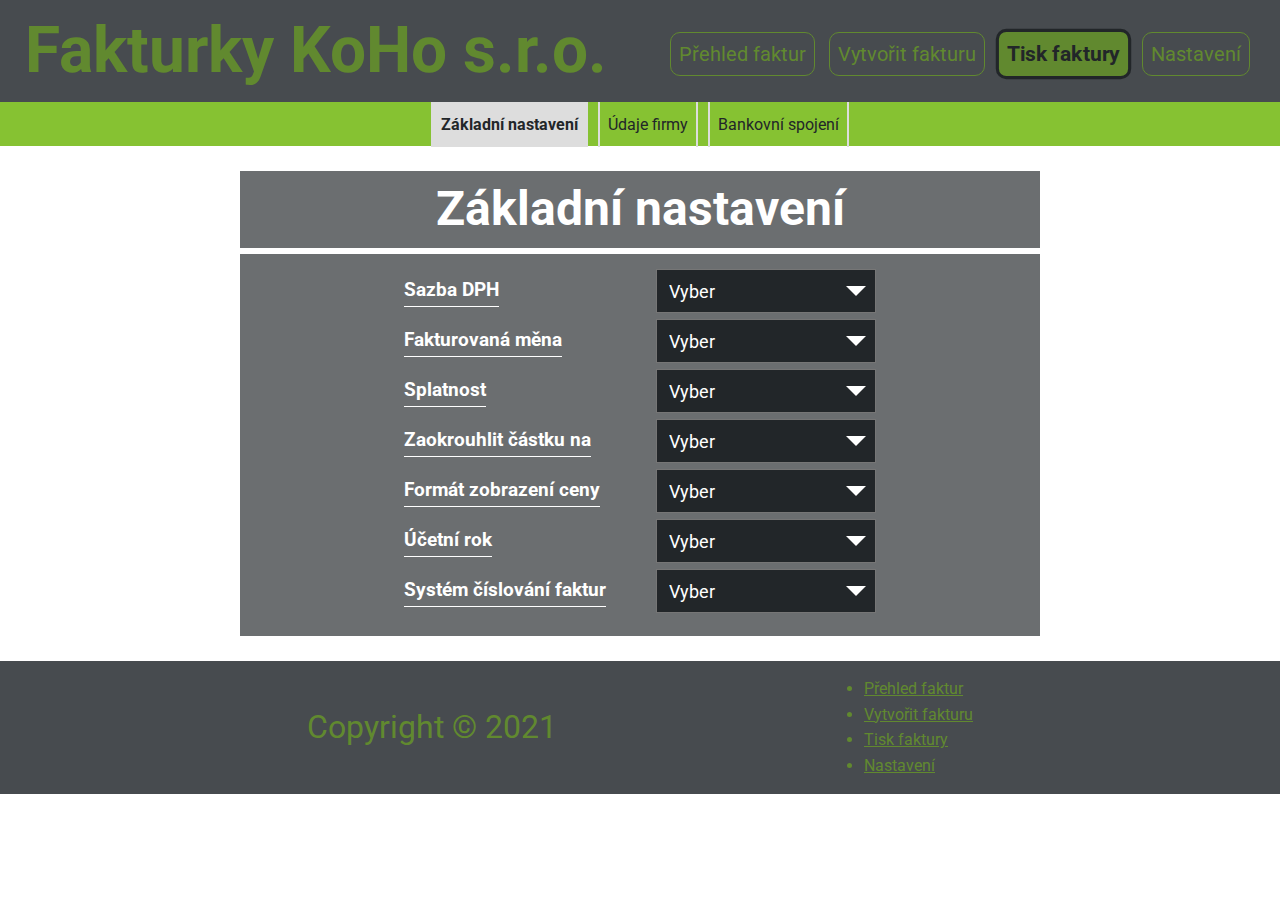
==== settings.html @ 812d368f "add settings" ====
<!DOCTYPE html>
<html lang="en">
<head>
    <meta charset="UTF-8">
    <meta name="viewport" content="width=device-width, initial-scale=1.0">
    <link rel="stylesheet" href="./styleSettings.css">
    <link rel="preconnect" href="https://fonts.gstatic.com">
    <link href="https://fonts.googleapis.com/css2?family=Roboto:wght@300&display=swap" rel="stylesheet">
    <script src="./script.js"></script>
    <title>Fakturky KoHo</title>
</head>
<body>
    <header>
        <div class="navigation flex">
            <h1 class="title xl">Fakturky KoHo s.r.o.</h1>
            <div class="navbar">
                <nav>
                    <ul>
                        <li><a href="./index.html">Přehled faktur</a></li>
                        <li><a href="./index.html">Vytvořit fakturu</a></li>
                        <li><a class="active" href="./invoiceTraining.html">Tisk faktury</a></li>
                        <li><a href="./settings.html">Nastavení</a></li>
                    </ul>
                </nav>
            </div>
        </div>
    </header>
    <section class="sub-navigation">
        <div class="subnav flex-middle">
            <nav>
                <ul class="subnav-ul">
                    <li><a id="basic-settings" onclick="addSubNavClass(this)" href="#">Základní nastavení</a></li>
                    <li><a id="company-data" onclick="addSubNavClass(this)" href="#">Údaje firmy</a></li>
                    <li><a id="bank-data" onclick="addSubNavClass(this)" href="#">Bankovní spojení</a></li>
                </ul>
            </nav>
        </div>
    </section>
    <section class="settings hidden basic-settings">
        <h3 class="l text-center">Základní nastavení</h3>
        <div class="bottom-line"></div>
        <div class="container grid">
            <div class="basic-settings-cb flex">
                <label for="vat-rate">Sazba DPH</label>
                <select name="vat-rate" id="vat-rate">
                    <option value="choose">Vyber</option>
                </select>
            </div>
            <div class="basic-settings-cb flex">
                <label for="invoice-currency">Fakturovaná měna</label>
                <select name="invoice-currency" id="invoice-currency">
                    <option value="choose">Vyber</option>
                </select>
            </div>
            <div class="basic-settings-cb flex">
                <label for="invoice-due-date">Splatnost</label>
                <select name="invoice-due-date" id="invoice-due-date">
                    <option value="choose">Vyber</option>
                </select>
            </div>
            <div class="basic-settings-cb flex">
                <label for="round-final-amount-to">Zaokrouhlit částku na</label>
                <select name="round-final-amount-to" id="round-final-amount-to">
                    <option value="choose">Vyber</option>
                </select>
            </div>
            <div class="basic-settings-cb flex">
                <label for="price-display-format">Formát zobrazení ceny</label>
                <select name="price-display-format" id="price-display-format">
                    <option value="choose">Vyber</option>
                </select>
            </div>
            <div class="basic-settings-cb flex">
                <label for="accounting-year">Účetní rok</label>
                <select name="accounting-year" id="accounting-year">
                    <option value="choose">Vyber</option>
                </select>
            </div>
            <div class="basic-settings-cb flex">
                <label for="invoice-numbering">Systém číslování faktur</label>
                <select name="invoice-numbering" id="invoice-numbering">
                    <option value="choose">Vyber</option>
                </select>
            </div>
        </div>
    </section>

    <section class="settings hidden company-data">
        <h3 class="l text-center">Firemní údaje</h3>
        <div class="bottom-line"></div>
        <div class="container grid grid-2-3">
            <div class="basic-company-data">
                <div class="company-data-values flex">
                    <label for="company-name">Název společnosti</label>
                    <input type="text" class="input-text" required name="company-name" id="company-name">
                </div>
                <div class="company-data-values flex">
                    <label for="company-street-registration-number">Ulice a číslo popisné</label>
                    <input type="text" class="input-text" required name="company-street-registration-number" id="company-street-registration-number">
                </div>
                <div class="company-data-values flex">
                    <label for="company-city">Město</label>
                    <input type="text" class="input-text" required name="company-city" id="company-city">
                </div>
                <div class="company-data-values flex">
                    <label for="company-psc">PSČ</label>
                    <input type="text" class="input-text" required name="company-psc" id="company-psc">
                </div>
                <div class="company-data-values flex">
                    <label for="company-country">Stát</label>
                    <input type="text" class="input-text" required name="company-country" id="company-country">
                </div>
                <div class="company-data-values flex">
                    <label for="company-ico">IČO</label>
                    <input type="text" class="input-text" required name="company-ico" id="company-ico">
                </div>
                <div class="company-data-values flex">
                    <label for="company-dic">DIČ</label>
                    <input type="text" class="input-text" required name="company-dic" id="company-dic">
                </div>
                <div class="company-data-values flex">
                    <label for="company-currency">Účetní měna</label>
                    <input type="text" class="input-text" required name="company-currency" id="company-currency">
                </div>
            </div>
            <div class="personal-company-data">
                <div class="company-data-values flex">
                    <label for="cell-phone-number-1">Telefon 1</label>
                    <input type="text" class="input-text" required name="cell-phone-number-1" id="cell-phone-number-1">
                </div>
                <div class="company-data-values flex">
                    <label for="cell-phone-number-2">Telefon 2</label>
                    <input type="text" class="input-text" required name="cell-phone-number-2" id="cell-phone-number-2">
                </div>
                <div class="company-data-values flex">
                    <label for="cell-phone-number-3">Telefon 3</label>
                    <input type="text" class="input-text" required name="cell-phone-number-3" id="cell-phone-number-3">
                </div>
                <div class="company-data-values flex">
                    <label for="company-fax">Fax</label>
                    <input type="text" class="input-text" required name="company-fax" id="company-fax">
                </div>
                <div class="company-data-values flex">
                    <label for="company-email">E-mail</label>
                    <input type="text" class="input-text" required name="company-email" id="company-email">
                </div>
            </div>
            <div class="company-data-logo">
                <div class="company-data-values flex">
                    <label for="company-logo">Firemní logo</label>
                    <input type="file" name="" id="company-logo">
                </div>
            </div>
            <div class="company-data-stamp">
                <div class="company-data-values flex">
                    <label for="company-stamp">Firemní razítko</label>
                    <input type="file" name="" id="company-stamp">
                </div>
            </div>
        </div>
    </section>

    <section class="settings hidden bank-data">
        <h3 class="l text-center">Bankovní spojení</h3>
        <div class="bottom-line"></div>
        <div class="container grid">
            <div class="company-bank-data flex">
                <label for="bank-account-number">Číslo bankovního účtu</label>
                <input type="text" class="input-text" required name="bank-account-number" id="bank-account-number">
            </div>
            <div class="company-bank-data company-bank-data-cb flex">
                <label for="bank-account-code">Číslo banky</label>
                <select type="text" name="bank-account-code" id="bank-account-code">
                    <option value="choose">Vyber</option>
                </select>
            </div>
            <div class="company-bank-data company-bank-data-cb flex">
                <label for="account-currency">Měna účtu</label>
                <select name="account-currency" id="account-currency">
                    <option value="choose">Vyber</option>
                </select>
            </div>
            <div class="company-bank-data flex">
                <label for="iban">IBAN</label>
                <input type="text" class="input-text" required name="iban" id="iban">
            </div>
            <div class="company-bank-data flex">
                <label for="swift">SWIFT</label>
                <input type="text" class="input-text" required name="swift" id="swift">
            </div>
        </div>
    </section>

    <footer>
        <div class="footer flex">
            <p class="m">Copyright &copy; 2021</p>
            <div class="footer-bar">
                <nav>
                    <ul>
                        <li><a href="./index.html">Přehled faktur</a></li>
                        <li><a href="./index.html">Vytvořit fakturu</a></li>
                        <li><a href="./invoiceTraining.html">Tisk faktury</a></li>
                        <li><a href="./settings.html">Nastavení</a></li>
                    </ul>
                </nav>
            </div>
        </div>
    </footer>
</body>
</html>
---- styleSettings.css ----
/* Utilities */
:root{
    --primary-bg-color:#474b4f;
    --primary-color:#61892f;
    --light-color:#86c232;
    --dark-color:#222629;
    --neutral-color:#6b6e70;
}
*,
*::before,
*::after{
    box-sizing: border-box;
    font-family: 'Roboto', sans-serif;
    line-height: 1.6;
    margin: 0;
    padding: 0;
}
h2{
    color: var(--primary-color);
}
.sm{
    font-size: 12px;
}
.m{
    font-size: 2em;
}
.l{
    font-size: 3em;
}
.xl{
    font-size: 4em;
}
.text-center{
    text-align: center;
}
.navbar ul li .active{
    background-color: var(--primary-color);
    color: var(--dark-color);
    font-weight: bold;
    transform: scale(1.05);
    border: 3px solid var(--dark-color);
}

.flex{
    display: flex;
    justify-content: space-between;
    align-items: center;
}
.navigation{
    padding: 0 25px;
    background-color: var(--primary-bg-color);
    color: var(--primary-color);
}
.navbar ul li{
    display: inline;
    padding: 8px 5px;
}
.navbar ul li a{
    display: inline-block;
    text-decoration: none;
    color: var(--primary-color);
    font-size: 1.25em;
    border: 1px solid var(--primary-color);
    padding: 5px 8px;
    border-radius: 10px;
    margin-top: 5px;
}
.navbar ul li a:hover{
    transform: scale(0.96);
}
.grid{
    display: grid;
    justify-content: center;
    align-items: center;
}
/* Utilities */
/* animation and form */

label{
    font-size: 1.20em;
    font-weight: bold;
}
.title{
    font-weight: bolder;
    animation: slideInLeft ease-out 750ms;
}
.navbar{
    animation: slideInRight ease-out 750ms;
}
@keyframes slideInLeft{
    0%{transform: translateX(-100%);}
    100%{transform: translateX(0%);}
}
@keyframes slideInRight{
    0%{transform: translateX(100%);}
    100%{transform: translateX(0%);}
}
/* animation and form */
/* settings */
.flex-middle{
    display:flex;
    justify-content: center;
    align-items: center;
    height: 44px;
    background-color: var(--light-color);
}
.subnav nav ul li{
    display: inline;
}
.subnav nav ul li a{
    display: inline-block;
    padding: 10px 8px;
    margin: 0 3px;
    text-decoration: none;
    border-right: 2px solid #ddd;
    border-left: 2px solid #ddd;
    color: var(--dark-color);
}
.subnav nav ul li a:hover{
    transform: scale(0.97);
    font-weight: bold;
}
.active-subnav{
    color: red;
    background-color: #ddd;
    font-weight: bolder;
}
.bottom-line{
    border: 3px solid #fff;
    margin-bottom: 12px;
}
/*.company-data,*/ .basic-settings, .bank-data{
    max-width: 800px;
    margin: auto;
    background-color: var(--neutral-color);
    color: #fff;
}
.settings{
    margin-bottom: 25px;
    margin-top: 25px;
    padding-bottom: 20px;
    /* transition: opacity 3s ease-out; */
    animation: slideIn 1.5s ease-out;
    z-index: 100;
}
@keyframes slideIn{
    0%{
        transform: translateY(130%);
    }
    100%{
        transform: translateY(0);
    }
}
.container select{
    width:220px;
    padding: 8px 12px;
    appearance: none;
    background-color: var(--dark-color);
    color: #fff;
    outline: none;
    font-size: 18px;
    cursor: pointer;
    max-height: 44px;
}
.basic-settings-cb, .company-data-values,.company-bank-data{
    position: relative;
}
.basic-settings-cb::before,/*.company-data-values::before,*/ .company-bank-data-cb::before{
    position: absolute;
    top: 60%;
    right: 0;
    transform: translate(-50%, -50%);
    content: '';
    width: 20px;
    height: 20px;
    border-width: 10px;
    border-style: solid;
    pointer-events: none;
    border-color: #fff transparent transparent transparent;
    cursor: pointer;

    z-index: 100;
}
.container > div,
.container > div > div{
    margin: 3px;
}
.container > div > label,
.container > div > div > label{
    margin-right:50px;
    border-bottom: 1px solid #fff;
}
.company-data{
    max-width: 1000px;
    margin: auto;
    background-color: var(--neutral-color);
    color: #fff;
    margin-bottom: 25px;
    margin-top: 25px;
    padding-bottom: 20px;
}
.grid-2-3{
    grid-template-columns: repeat(2, 1fr);
    grid-template-rows: 1fr 80px 80px;
    justify-content: flex-start;
    align-items: flex-start;
    gap: 20px;
    margin: 0 25px;
}
.company-data .container .company-data-logo{
    grid-column: 1 / span 2;
    justify-self: center;
    justify-content: flex-start;
}
.company-data .container .company-data-stamp{
    grid-column: 1 / span 2;
    justify-self: center;
}
.wtf{
    grid-column: 1 /  3;
}
.input-text{
    padding: 8px 12px;
    font-size: 18px;
    width: 220px;
    max-height: 44px;
    border: none;
    outline: none;
    background-color: var(--dark-color);
    transition: backgroud-color 3s ease;
}
.input-text:active,
.input-text:valid,
.input-text:focus{
    background-color: #fff;
}
.hidden{
    display: none;
}
/* settings */







/* Footer */
.footer{
    background-color: var(--primary-bg-color);
    color: var(--primary-color);
    justify-content: space-evenly;
    padding: 15px 0;
    animation: slideIn 1.7s ease-out;
}
.footer-bar ul li a{
    color: var(--primary-color);
}
/* Footer */
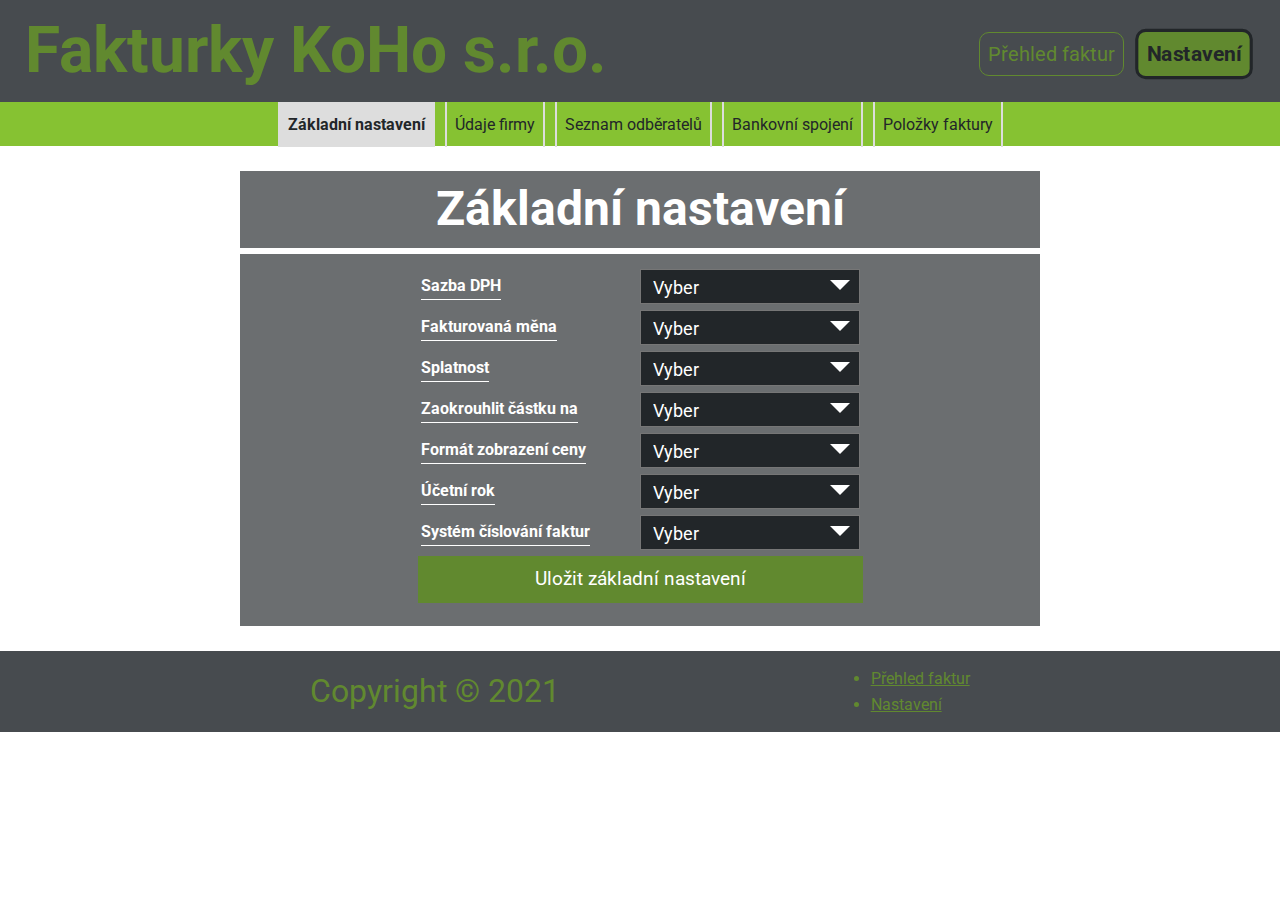
==== commit f96c7db2: "Update settings" ====
--- a/settings.html
+++ b/settings.html
@@ -7,6 +7,7 @@
     <link rel="preconnect" href="https://fonts.gstatic.com">
     <link href="https://fonts.googleapis.com/css2?family=Roboto:wght@300&display=swap" rel="stylesheet">
     <script src="./script.js"></script>
+    <link rel="stylesheet" href="https://cdnjs.cloudflare.com/ajax/libs/font-awesome/5.15.2/css/all.min.css" />
     <title>Fakturky KoHo</title>
 </head>
 <body>
@@ -17,9 +18,8 @@
                 <nav>
                     <ul>
                         <li><a href="./index.html">Přehled faktur</a></li>
-                        <li><a href="./index.html">Vytvořit fakturu</a></li>
-                        <li><a class="active" href="./invoiceTraining.html">Tisk faktury</a></li>
-                        <li><a href="./settings.html">Nastavení</a></li>
+                        <!-- <li><a href="./index.html">Vytvořit fakturu</a></li> -->
+                        <li><a class="active" href="./settings.html">Nastavení</a></li>
                     </ul>
                 </nav>
             </div>
@@ -31,7 +31,9 @@
                 <ul class="subnav-ul">
                     <li><a id="basic-settings" onclick="addSubNavClass(this)" href="#">Základní nastavení</a></li>
                     <li><a id="company-data" onclick="addSubNavClass(this)" href="#">Údaje firmy</a></li>
+                    <li><a id="subscribers" onclick="addSubNavClass(this)" href="#">Seznam odběratelů</a></li>
                     <li><a id="bank-data" onclick="addSubNavClass(this)" href="#">Bankovní spojení</a></li>
+                    <li><a id="invoice-items" onclick="addSubNavClass(this)" href="#">Položky faktury</a></li>
                 </ul>
             </nav>
         </div>
@@ -81,6 +83,9 @@
                 <select name="invoice-numbering" id="invoice-numbering">
                     <option value="choose">Vyber</option>
                 </select>
+            </div>
+            <div class="btns">
+                <input class="btn" type="button" value="Uložit základní nastavení">
             </div>
         </div>
     </section>
@@ -92,70 +97,73 @@
             <div class="basic-company-data">
                 <div class="company-data-values flex">
                     <label for="company-name">Název společnosti</label>
-                    <input type="text" class="input-text" required name="company-name" id="company-name">
+                    <input type="text" class="input-text" required name="company-name" placeholder="Název společnosti" id="company-name">
                 </div>
                 <div class="company-data-values flex">
                     <label for="company-street-registration-number">Ulice a číslo popisné</label>
-                    <input type="text" class="input-text" required name="company-street-registration-number" id="company-street-registration-number">
+                    <input type="text" class="input-text" required name="company-street-registration-number" placeholder="Ulice a číslo popisné" id="company-street-registration-number">
                 </div>
                 <div class="company-data-values flex">
                     <label for="company-city">Město</label>
-                    <input type="text" class="input-text" required name="company-city" id="company-city">
+                    <input type="text" class="input-text" required name="company-city" placeholder="Město" id="company-city">
                 </div>
                 <div class="company-data-values flex">
                     <label for="company-psc">PSČ</label>
-                    <input type="text" class="input-text" required name="company-psc" id="company-psc">
+                    <input type="text" class="input-text" required name="company-psc" placeholder="PSČ" id="company-psc">
                 </div>
                 <div class="company-data-values flex">
                     <label for="company-country">Stát</label>
-                    <input type="text" class="input-text" required name="company-country" id="company-country">
+                    <input type="text" class="input-text" required name="company-country" placeholder="Stát" id="company-country">
                 </div>
                 <div class="company-data-values flex">
                     <label for="company-ico">IČO</label>
-                    <input type="text" class="input-text" required name="company-ico" id="company-ico">
+                    <input type="text" class="input-text" required name="company-ico" placeholder="IČO" id="company-ico">
                 </div>
                 <div class="company-data-values flex">
                     <label for="company-dic">DIČ</label>
-                    <input type="text" class="input-text" required name="company-dic" id="company-dic">
+                    <input type="text" class="input-text" required name="company-dic" placeholder="DIČ" id="company-dic">
                 </div>
                 <div class="company-data-values flex">
                     <label for="company-currency">Účetní měna</label>
-                    <input type="text" class="input-text" required name="company-currency" id="company-currency">
+                    <input type="text" class="input-text" required name="company-currency" placeholder="Účetní měna" id="company-currency">
                 </div>
             </div>
             <div class="personal-company-data">
                 <div class="company-data-values flex">
                     <label for="cell-phone-number-1">Telefon 1</label>
-                    <input type="text" class="input-text" required name="cell-phone-number-1" id="cell-phone-number-1">
+                    <input type="text" class="input-text" required name="cell-phone-number-1" placeholder="Telefon 1" id="cell-phone-number-1">
                 </div>
                 <div class="company-data-values flex">
                     <label for="cell-phone-number-2">Telefon 2</label>
-                    <input type="text" class="input-text" required name="cell-phone-number-2" id="cell-phone-number-2">
+                    <input type="text" class="input-text" required name="cell-phone-number-2" placeholder="Telefon 2" id="cell-phone-number-2">
                 </div>
                 <div class="company-data-values flex">
                     <label for="cell-phone-number-3">Telefon 3</label>
-                    <input type="text" class="input-text" required name="cell-phone-number-3" id="cell-phone-number-3">
+                    <input type="text" class="input-text" required name="cell-phone-number-3" placeholder="Telefon 3" id="cell-phone-number-3">
                 </div>
                 <div class="company-data-values flex">
                     <label for="company-fax">Fax</label>
-                    <input type="text" class="input-text" required name="company-fax" id="company-fax">
+                    <input type="text" class="input-text" required name="company-fax" placeholder="Fax" id="company-fax">
                 </div>
                 <div class="company-data-values flex">
                     <label for="company-email">E-mail</label>
-                    <input type="text" class="input-text" required name="company-email" id="company-email">
+                    <input type="text" class="input-text" required name="company-email" placeholder="E-mail" id="company-email">
                 </div>
             </div>
             <div class="company-data-logo">
                 <div class="company-data-values flex">
                     <label for="company-logo">Firemní logo</label>
-                    <input type="file" name="" id="company-logo">
+                    <input type="file" class="input-file" name="company-logo" id="company-logo">
                 </div>
             </div>
             <div class="company-data-stamp">
                 <div class="company-data-values flex">
                     <label for="company-stamp">Firemní razítko</label>
-                    <input type="file" name="" id="company-stamp">
-                </div>
+                    <input type="file" class="input-file" name="company-stamp" id="company-stamp">
+                </div>
+            </div>
+            <div class="btns">
+                <input class="btn" type="button" value="Uložit firemní údaje">
             </div>
         </div>
     </section>
@@ -166,7 +174,7 @@
         <div class="container grid">
             <div class="company-bank-data flex">
                 <label for="bank-account-number">Číslo bankovního účtu</label>
-                <input type="text" class="input-text" required name="bank-account-number" id="bank-account-number">
+                <input type="text" class="input-text" required name="bank-account-number" id="bank-account-number" placeholder="Číslo bankovního účtu">
             </div>
             <div class="company-bank-data company-bank-data-cb flex">
                 <label for="bank-account-code">Číslo banky</label>
@@ -182,15 +190,229 @@
             </div>
             <div class="company-bank-data flex">
                 <label for="iban">IBAN</label>
-                <input type="text" class="input-text" required name="iban" id="iban">
+                <input type="text" class="input-text" required name="iban" id="iban" placeholder="IBAN">
             </div>
             <div class="company-bank-data flex">
                 <label for="swift">SWIFT</label>
-                <input type="text" class="input-text" required name="swift" id="swift">
+                <input type="text" class="input-text" required name="swift" id="swift" placeholder="SWIFT">
+            </div>
+            <div class="btns">
+                <input class="btn" type="button" value="Uložit bankovní spojení">
             </div>
         </div>
     </section>
 
+    <section class="settings hidden subscribers">
+        <h3 class="l text-center">Seznam odběratelů</h3>
+        <div class="bottom-line"></div>
+        <div class="container grid">
+            <div class="subscriber-data flex">
+                <label for="subscriber-name">Jméno odběratele</label>
+                <input type="text" class="input-text" required name="subscriber-name" id="subscriber-name" placeholder="Jméno odběratele">
+            </div>
+            <div class="subscriber-data flex">
+                <label for="subscriber-street">Ulice a číslo popisné</label>
+                <input type="text" class="input-text" required name="subscriber-street" id="subscriber-street" placeholder="Ulice a číslo popisné">
+            </div>
+            <div class="subscriber-data flex">
+                <label for="subscriber-psc">PSČ</label>
+                <input type="text" class="input-text" required name="subscriber-psc" id="subscriber-psc" placeholder="PSČ">
+            </div>
+            <div class="subscriber-data flex">
+                <label for="subsriber-district">Obec</label>
+                <input type="text" class="input-text" required name="subsriber-district" id="subsriber-district" placeholder="Ulice a číslo popisné">
+            </div>
+            <div class="subscriber-data flex">
+                <label for="subscriber-country">Země</label>
+                <input type="text" class="input-text" required name="subscriber-country" id="subscriber-country" placeholder="Země">
+            </div>
+            <div class="subscriber-data flex">
+                <label for="subsriber-ico">IČO</label>
+                <input type="text" class="input-text" required name="subsriber-ico" id="subsriber-ico" placeholder="IČO">
+            </div>
+            <div class="subscriber-data flex">
+                <label for="subscriber-dic">DIČ</label>
+                <input type="text" class="input-text" required name="subscriber-dic" id="subscriber-dic" placeholder="DIČ">
+            </div>
+            <div class="btns">
+                <input class="btn" type="button" value="Uložit odběratele">
+            </div>
+        </div>
+        <div class="subscribers-dropdown">
+            <input type="button" onclick="dropdownHideOrShowSection(this, 'i-arrow-down-left-subscribers', 'i-arrow-down-right-subscribers')" value="Zobrazit seznam odběratelů" class="subscribers-dropbtn" id="subscribers-dropbtn">
+            <div id="subscribers-dropdown-content">
+                <div class="input-container">
+                    <input type="text" name="filter-dropdown" id="subscribers-filter-dropdown" onkeyup="filterDropDown()" placeholder="Hledej...">
+                <i class="icon" id="i-search"></i>
+                </div>
+                <div class="table-container">
+                    <a href="#">ahojky</a>
+                    <a href="#">ahojky</a>
+                    <a href="#">ahojky</a>
+                    <a href="#">ahojky</a>
+                    <a href="#">ahojky</a>
+                </div>
+            </div>
+            <i class="icon" id="i-arrow-down-left-subscribers"></i>
+            <i class="icon" id="i-arrow-down-right-subscribers"></i>
+        </div>
+    </section>
+
+    <section class="settings hidden invoice-items">
+        <h3 class="l text-center">Položky faktury</h3>
+        <div class="bottom-line"></div>
+        <div class="container">
+            <div class="grid">
+                <div class="company-items flex">
+                    <label for="invoice-item">Položka faktury</label>
+                    <input type="text" class="input-text" required name="invoice-item" id="invoice-item" placeholder="Položka faktury">
+                </div>
+                <div class="company-items flex">
+                    <label for="item-price">Cena položky s DPH</label>
+                    <input type="text" class="input-text" required name="item-price" id="item-price" placeholder="Cena položky s DPH">
+                </div>
+                <div class="company-items flex">
+                    <label for="item-vat">Sazba DPH</label>
+                    <input type="text" class="input-text" required name="item-vat" id="item-vat" placeholder="Sazba DPH">
+                </div>
+                <div class="btns">
+                    <input class="btn" type="button" value="Vytvořit položku">
+                </div>
+            </div>
+            <div class="dropdown">
+                <input type="button" onclick="dropdownHideOrShowSection(this, 'i-arrow-down-left', 'i-arrow-down-right')" value="Položky faktury" class="dropbtn" id="dropbtn">
+                <div id="dropdown-content">
+                    <div class="input-container">
+                        <input type="text" name="filter-dropdown" id="filter-dropdown" onkeyup="filterDropDown()" placeholder="Hledej...">
+                    <i class="icon" id="i-search"></i>
+                    </div>
+                    <div class="table-container">
+                        <table class="table-items">
+                            <tr>
+                                <th>Id</th>
+                                <th>Položka faktury</th>
+                                <th>Cena položky s DPH</th>
+                                <th>Sazba DPH</th>
+                            </tr>
+                            <tr>
+                                <td>5</td>
+                                <td><a href="#" onclick="modalContent('my-modal')">První item</a>
+                                    <td>558</td>
+                                <td>10</td>
+                            </tr>
+                            <tr>
+                                <td>5</td>
+                                <td><a href="#" onclick="modalContent('my-modal')">Druhej item</a>
+                                    <td>558</td>
+                                <td>10</td>
+                            </tr>
+                            <tr>
+                                <td>5</td>
+                                <td><a href="#" onclick="modalContent('my-modal')">Třetí item</a>
+                                    <td>558</td>
+                                <td>10</td>
+                            </tr>
+                            <tr>
+                                <td>5</td>
+                                <td><a href="#" onclick="modalContent('my-modal')">Třetí item</a>
+                                    <td>558</td>
+                                <td>10</td>
+                            </tr>
+                            <tr>
+                                <td>5</td>
+                                <td><a href="#" onclick="modalContent('my-modal')">Třetí item</a>
+                                    <td>558</td>
+                                <td>10</td>
+                            </tr>
+                            <tr>
+                                <td>5</td>
+                                <td><a href="#" onclick="modalContent('my-modal')">Třetí item</a>
+                                    <td>558</td>
+                                <td>10</td>
+                            </tr>
+                            <tr>
+                                <td>5</td>
+                                <td><a href="#" onclick="modalContent('my-modal')">Čtvrtej item</a>
+                                    <td>558</td>
+                                <td>10</td>
+                            </tr>
+                            <tr>
+                                <td>5</td>
+                                <td><a href="#" onclick="modalContent('my-modal')">Čtvrtej item</a>
+                                    <td>558</td>
+                                <td>10</td>
+                            </tr>
+                            <tr>
+                                <td>5</td>
+                                <td><a href="#" onclick="modalContent('my-modal')">Čtvrtej item</a>
+                                    <td>558</td>
+                                <td>10</td>
+                            </tr>
+                            <tr>
+                                <td>5</td>
+                                <td><a href="#" onclick="modalContent('my-modal')">Čtvrtej item</a>
+                                    <td>558</td>
+                                <td>10</td>
+                            </tr>
+                            <tr>
+                                <td>5</td>
+                                <td><a href="#" onclick="modalContent('my-modal')">Pátej item</a>
+                                    <td>558</td>
+                                <td>10</td>
+                            </tr>
+                            <tr>
+                                <td>5</td>
+                                <td><a href="#" onclick="modalContent('my-modal')">Pátej item</a>
+                                    <td>558</td>
+                                <td>10</td>
+                            </tr>
+                            <tr>
+                                <td>5</td>
+                                <td><a href="#" onclick="modalContent('my-modal')">Pátej item</a>
+                                    <td>558</td>
+                                <td>10</td>
+                            </tr>
+                            <tr>
+                                <td>5</td>
+                                <td><a href="#" onclick="modalContent('my-modal')">Pátej item</a>
+                                    <td>558</td>
+                                <td>10</td>
+                            </tr>
+                        </table>
+                    </div>
+                </div>
+                <i class="icon" id="i-arrow-down-left"></i>
+                <i class="icon" id="i-arrow-down-right"></i>
+            </div>
+        </div>
+    </section>
+    <section class="modal">
+        <div id="my-modal">
+            <div class="modal-content container">
+                <h3 class="text-center border-bot">Upravit položku faktury</h3>
+                <div class="company-items flex">
+                    <label for="edit-invoice-item-id">Id Položky</label>
+                    <input type="text" class="input-text" required name="edit-invoice-item-id" id="edit-invoice-item-id" disabled value="5" style="background-color: #fff;">
+                </div>
+                <div class="company-items flex">
+                    <label for="edit-invoice-item">Položka faktury</label>
+                    <input type="text" class="input-text" required name="edit-invoice-item" id="edit-invoice-item" placeholder="Položka faktury">
+                </div>
+                <div class="company-items flex">
+                    <label for="edit-item-price">Cena položky s DPH</label>
+                    <input type="text" class="input-text" required name="edit-item-price" id="edit-item-price" placeholder="Cena položky s DPH">
+                </div>
+                <div class="company-items flex">
+                    <label for="edit-item-vat">Sazba DPH</label>
+                    <input type="text" class="input-text" required name="edit-item-vat" id="edit-item-vat" placeholder="Sazba DPH">
+                </div>
+                <div class="btns">
+                    <input class="btn" type="button" value="Upravit položku">
+                </div>
+            </div>
+            <span onclick="closeModal(this)" class="close">&times;</span>
+        </div>
+    </section>
     <footer>
         <div class="footer flex">
             <p class="m">Copyright &copy; 2021</p>
@@ -198,8 +420,6 @@
                 <nav>
                     <ul>
                         <li><a href="./index.html">Přehled faktur</a></li>
-                        <li><a href="./index.html">Vytvořit fakturu</a></li>
-                        <li><a href="./invoiceTraining.html">Tisk faktury</a></li>
                         <li><a href="./settings.html">Nastavení</a></li>
                     </ul>
                 </nav>
--- a/styleSettings.css
+++ b/styleSettings.css
@@ -29,6 +29,10 @@
 }
 .xl{
     font-size: 4em;
+}
+.border-bot{
+    border-bottom: 1px solid #fff;
+    margin-bottom: 10px;
 }
 .text-center{
     text-align: center;
@@ -77,7 +81,7 @@
 /* animation and form */
 
 label{
-    font-size: 1.20em;
+    font-size: 1em;
     font-weight: bold;
 }
 .title{
@@ -129,7 +133,7 @@
     border: 3px solid #fff;
     margin-bottom: 12px;
 }
-/*.company-data,*/ .basic-settings, .bank-data{
+/*.company-data,*/ .basic-settings, .bank-data, .invoice-items, .subscribers{
     max-width: 800px;
     margin: auto;
     background-color: var(--neutral-color);
@@ -140,27 +144,29 @@
     margin-top: 25px;
     padding-bottom: 20px;
     /* transition: opacity 3s ease-out; */
-    animation: slideIn 1.5s ease-out;
+    animation: scaleIn 0.7s ease-out;
     z-index: 100;
 }
-@keyframes slideIn{
+@keyframes scaleIn{
     0%{
-        transform: translateY(130%);
+        transform: scale(0);
+        /* transform: translateY(130%); */
     }
     100%{
-        transform: translateY(0);
+        transform: scale(1);
+        /* transform: translateY(0); */
     }
 }
 .container select{
     width:220px;
-    padding: 8px 12px;
+    padding: 4px 12px;
     appearance: none;
     background-color: var(--dark-color);
     color: #fff;
     outline: none;
     font-size: 18px;
     cursor: pointer;
-    max-height: 44px;
+    max-height: 35px;
 }
 .basic-settings-cb, .company-data-values,.company-bank-data{
     position: relative;
@@ -215,15 +221,23 @@
 .company-data .container .company-data-stamp{
     grid-column: 1 / span 2;
     justify-self: center;
-}
-.wtf{
-    grid-column: 1 /  3;
+}.company-data .container .btns{
+    grid-column: 1 / span 2;
+}
+.company-data .input-file::-webkit-file-upload-button{
+    background-color: var(--primary-color);
+    width: 100%;
+    cursor: pointer;
+    padding: 8px 5px;
+    box-shadow: 10px 10px 10px 5px rgba(0,0,0,0.62);
+    /* border: none;
+    outline: none; */
 }
 .input-text{
-    padding: 8px 12px;
+    padding: 4px 12px;
     font-size: 18px;
     width: 220px;
-    max-height: 44px;
+    max-height: 35px;
     border: none;
     outline: none;
     background-color: var(--dark-color);
@@ -237,13 +251,254 @@
 .hidden{
     display: none;
 }
+/* btns */
+.container .btns{
+    width: 100%;
+    margin-left: 0;
+    margin-right: 10;
+}
+.container .btn{
+    width: 100%;
+    font-size: 1.20em;
+    color: #fff;
+    background-color: var(--primary-color);
+    outline: none;
+    border: none;
+    padding: 8px;
+}
+.container .btn:hover{
+    transform: scale(0.98);
+    background-color: #74a737;
+}
 /* settings */
-
-
-
-
-
-
+/* scrollbar */
+::-webkit-scrollbar{
+    width: 20px;
+    background-color: rgba(0,0,0,0.7);
+    background-color: rgba(0,0,0,0.75);
+}
+::-webkit-scrollbar-track{
+    border-radius: 10px;
+    box-shadow: inset 0 0 10px grey;
+}
+::-webkit-scrollbar-thumb{
+    border-radius: 10px;
+    background: var(--primary-color);
+}
+::-webkit-scrollbar-button{
+    display: none;
+}
+/* scrollbar */
+::-webkit-input-placeholder{
+    color: white;
+}
+/* dropdown */
+.icon::before {
+    display: inline-block;
+    font-style: normal;
+    font-variant: normal;
+    text-rendering: auto;
+    cursor: pointer;
+    text-align: right;
+}
+#i-search::before {
+    font-family: "Font Awesome 5 Free"; 
+    font-weight: 900;
+    color: var(--neutral-color); 
+    content: "\f002";
+    position: absolute;
+    top: 50%;
+    transform: translateY(-50%);
+    left: 12px;
+    font-size: 1.2em;
+  }
+#i-arrow-down-left::before, #i-arrow-down-left-subscribers::before{
+    font-family: "Font Awesome 5 Free"; 
+    font-weight: 900;
+    color: #fff; 
+    content: "\f063";
+    position: absolute;
+    top: 10px;
+    /* transform: translateY(-50%); */
+    left: 12px;
+    font-size: 1.2em;
+    pointer-events: none;
+    /* transform: rotateX(180deg); */
+    /* animation: rotateLeftToUp 2s ease infinite; */
+}
+.rotate-left-top::before{
+    content: '';
+    animation: rotateLeftToUp 1s ease forwards;
+}
+@keyframes rotateLeftToUp{
+    0%{
+        transform: rotate(0deg);
+    }
+    100%{
+        transform: rotate(180deg);
+    }
+}
+#i-arrow-down-right::before, #i-arrow-down-right-subscribers::before{
+    font-family: "Font Awesome 5 Free"; 
+    font-weight: 900;
+    color: #fff; 
+    content: "\f063";
+    position: absolute;
+    top: 10px;
+    right: 12px;
+    /* transform: translateY(-50%); */
+    /* left: 12px; */
+    font-size: 1.2em;
+    pointer-events: none;
+    /* animation: rotateRightToUp 3s ease infinite; */
+}
+.rotate-right-top::before{
+    content: '';
+    animation: rotateRightToUp 1s ease forwards;
+}
+@keyframes rotateRightToUp{
+    0%{
+        transform: rotate(0deg);
+    }
+    100%{
+        transform: rotate(-180deg);
+    }
+}
+.dropdown, .subscribers-dropdown{
+    position: relative;
+}
+.container .grid{
+    margin-bottom: 20px;
+}
+.subscribers-dropdown{
+    margin-top: 20px;
+}
+.dropbtn, .subscribers-dropbtn{
+    background-color: var(--primary-color);
+    outline: none;
+    border: none;
+    width: 100%;
+    color: #fff;
+    padding: 10px 20px 10px 35px;
+    font-size: 20px;
+}
+.dropdown input[type="button"]:hover, .subscribers-dropdown input[type="button"]:hover{
+    background-color: var(--light-color);
+}
+.focused{
+    /* border: 3px solid var(--primary-bg-color); */
+    background-color: var(--light-color);
+    box-shadow: 0 3px 3px 3px rgba(0,0,0,0.4);
+    color: var(--dark-color);
+    font-weight: bold;
+}
+#dropdown-content, #subscribers-dropdown-content{
+    position: relative;
+    display: none;
+    overflow: auto;
+    animation: heightIn 0.9s ease forwards;
+}
+@keyframes heightIn{
+    0%{
+        height: 0;
+        opacity: 0;
+    }
+    100%{
+        height: 300px;
+        opacity: 1;
+    }
+}
+.input-container{
+    position: sticky;
+    top: 0;
+    width: 100%;
+    background-color: #fff;
+    z-index: 10;
+    margin: 3px 0;
+}
+.input-container input{
+    padding: 10px 20px 10px 35px;
+    font-size: 1.20em;
+}
+#dropdown-content .drop-items{
+    display: block;
+    width: 100%;
+    padding: 4px 12px;
+    background-color: rgb(242, 229, 229);
+    border-bottom: 1px solid #fff;
+}
+#dropdown-content .drop-items:hover{
+    background-color: rgb(221, 220, 220);
+}
+#filter-dropdown::placeholder{
+    color: var(--neutral-color);
+    font-weight: bold;
+}
+/* dropdown */
+/* table items */
+.table-container{
+    position: relative;
+}
+.table-items{
+    width: 100%;
+    border-collapse: collapse;
+    position: relative;
+    z-index: 0;
+}
+.table-items tr td,
+.table-items tr th{
+    /* padding-left: 12px; */
+    border: 1px solid white;
+    padding: 3px 0 3px 12px;
+}
+.table-items tr th{
+    background-color: var(--light-color);
+    color: var(--dark-color);
+}
+.table-items tr:not(:nth-child(1)):hover{
+    background-color: #36393b;
+}
+.table-items tr th{
+    position: sticky;
+    top: 54.22px;
+}
+.table-items a{
+    text-decoration:  none;
+    color: #fff;
+    border-bottom: 1px solid #fff;
+}
+/* table items */
+/* Modal */
+#my-modal{
+    display: none;
+    position: absolute;
+    top: 0;
+    width: 100%;
+    height: 100%;
+    background-color: rgba(0,0,0,0.8);
+    background-color: rgba(0,0,0,0.85);
+    z-index: 100;
+    color: #fff;
+    animation: scaleIn 0.7s ease;
+}
+.modal-content{
+    position: absolute;
+    top: 50%;
+    left: 50%;
+    transform: translate(-50%, -50%);
+    padding: 20px 20px;
+    background-color: var(--primary-bg-color);
+}
+.close{
+    position: absolute;
+    top: 0px;
+    right: 60px;
+    color: #fff;
+    font-size: 5em;
+    cursor: pointer;
+    padding: 0;
+}
+/* Modal */
 
 /* Footer */
 .footer{
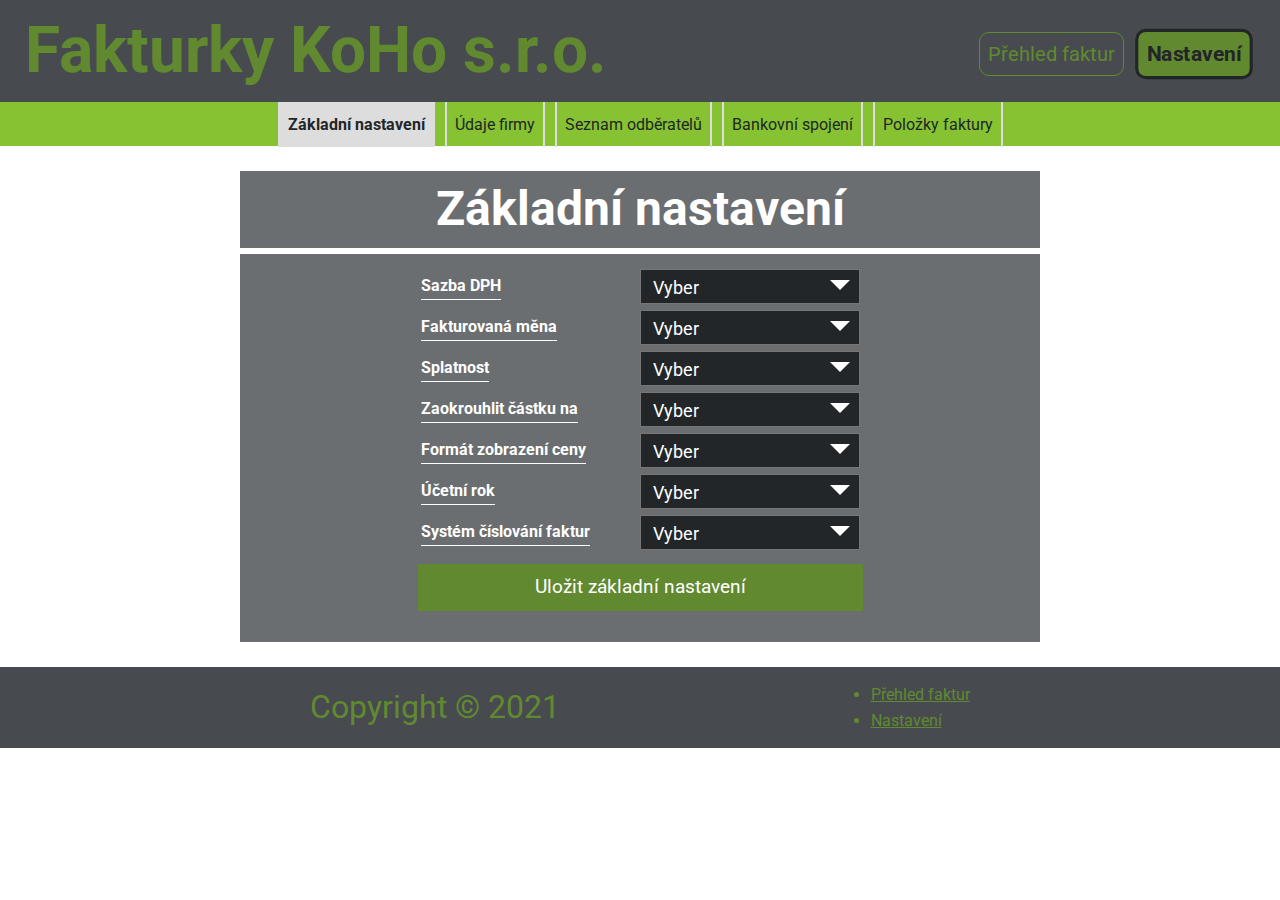
==== commit 23794d42: "rebuild settings" ====
--- a/settings.html
+++ b/settings.html
@@ -242,15 +242,39 @@
             <input type="button" onclick="dropdownHideOrShowSection(this, 'i-arrow-down-left-subscribers', 'i-arrow-down-right-subscribers')" value="Zobrazit seznam odběratelů" class="subscribers-dropbtn" id="subscribers-dropbtn">
             <div id="subscribers-dropdown-content">
                 <div class="input-container">
-                    <input type="text" name="filter-dropdown" id="subscribers-filter-dropdown" onkeyup="filterDropDown()" placeholder="Hledej...">
+                    <input type="text" name="subscribers-filter-dropdown" onkeyup="filterDropDown('subscribers-filter-dropdown','subscribers-dropdown-content',0)" id="subscribers-filter-dropdown" placeholder="Hledej...">
                 <i class="icon" id="i-search"></i>
                 </div>
-                <div class="table-container">
-                    <a href="#">ahojky</a>
-                    <a href="#">ahojky</a>
-                    <a href="#">ahojky</a>
-                    <a href="#">ahojky</a>
-                    <a href="#">ahojky</a>
+                <div class="table-containerads">
+                    <table class="table-items">
+                        <tr>
+                            <th>Jméno odběratele</th>
+                            <th>Ulice a číslo popisné</th>
+                            <th>PSČ</th>
+                            <th>Obec</th>
+                            <th>Země</th>
+                            <th>IČO</th>
+                            <th>DIČ</th>
+                        </tr>
+                        <tr>
+                            <td><a onclick="modalContent('edit-subscriber-modal')" href="#">Vokurkz sro</a></td>
+                            <td>Doma 25</td>
+                            <td>255 01</td>
+                            <td>Venku</td>
+                            <td>CZE</td>
+                            <td>456456789</td>
+                            <td>12313213246</td>
+                        </tr>
+                        <tr>
+                            <td><a onclick="modalContent('edit-subscriber-modal')" href="#">asihjdoai</a></td>
+                            <td>venku 645</td>
+                            <td>554 87</td>
+                            <td>doma</td>
+                            <td>CZE</td>
+                            <td>321321456</td>
+                            <td>5464578996</td>
+                        </tr>
+                    </table>
                 </div>
             </div>
             <i class="icon" id="i-arrow-down-left-subscribers"></i>
@@ -265,119 +289,34 @@
             <div class="grid">
                 <div class="company-items flex">
                     <label for="invoice-item">Položka faktury</label>
-                    <input type="text" class="input-text" required name="invoice-item" id="invoice-item" placeholder="Položka faktury">
+                    <input type="text" class="input-text item-creation" required name="invoice-item" id="invoice-item" placeholder="Položka faktury">
                 </div>
                 <div class="company-items flex">
                     <label for="item-price">Cena položky s DPH</label>
-                    <input type="text" class="input-text" required name="item-price" id="item-price" placeholder="Cena položky s DPH">
+                    <input type="text" class="input-text item-creation" required name="item-price" id="item-price" placeholder="Cena položky s DPH">
                 </div>
                 <div class="company-items flex">
                     <label for="item-vat">Sazba DPH</label>
-                    <input type="text" class="input-text" required name="item-vat" id="item-vat" placeholder="Sazba DPH">
+                    <input type="text" class="input-text item-creation" required name="item-vat" id="item-vat" placeholder="Sazba DPH">
                 </div>
                 <div class="btns">
-                    <input class="btn" type="button" value="Vytvořit položku">
+                    <input onclick="validateItemCreation()" class="btn" type="button" value="Vytvořit položku">
                 </div>
             </div>
             <div class="dropdown">
                 <input type="button" onclick="dropdownHideOrShowSection(this, 'i-arrow-down-left', 'i-arrow-down-right')" value="Položky faktury" class="dropbtn" id="dropbtn">
                 <div id="dropdown-content">
                     <div class="input-container">
-                        <input type="text" name="filter-dropdown" id="filter-dropdown" onkeyup="filterDropDown()" placeholder="Hledej...">
+                        <input type="text" name="filter-dropdown" id="filter-dropdown" onkeyup="filterDropDown('filter-dropdown', 'dropdown-content',1)" placeholder="Hledej...">
                     <i class="icon" id="i-search"></i>
                     </div>
-                    <div class="table-container">
-                        <table class="table-items">
-                            <tr>
-                                <th>Id</th>
-                                <th>Položka faktury</th>
-                                <th>Cena položky s DPH</th>
-                                <th>Sazba DPH</th>
-                            </tr>
-                            <tr>
-                                <td>5</td>
-                                <td><a href="#" onclick="modalContent('my-modal')">První item</a>
-                                    <td>558</td>
-                                <td>10</td>
-                            </tr>
-                            <tr>
-                                <td>5</td>
-                                <td><a href="#" onclick="modalContent('my-modal')">Druhej item</a>
-                                    <td>558</td>
-                                <td>10</td>
-                            </tr>
-                            <tr>
-                                <td>5</td>
-                                <td><a href="#" onclick="modalContent('my-modal')">Třetí item</a>
-                                    <td>558</td>
-                                <td>10</td>
-                            </tr>
-                            <tr>
-                                <td>5</td>
-                                <td><a href="#" onclick="modalContent('my-modal')">Třetí item</a>
-                                    <td>558</td>
-                                <td>10</td>
-                            </tr>
-                            <tr>
-                                <td>5</td>
-                                <td><a href="#" onclick="modalContent('my-modal')">Třetí item</a>
-                                    <td>558</td>
-                                <td>10</td>
-                            </tr>
-                            <tr>
-                                <td>5</td>
-                                <td><a href="#" onclick="modalContent('my-modal')">Třetí item</a>
-                                    <td>558</td>
-                                <td>10</td>
-                            </tr>
-                            <tr>
-                                <td>5</td>
-                                <td><a href="#" onclick="modalContent('my-modal')">Čtvrtej item</a>
-                                    <td>558</td>
-                                <td>10</td>
-                            </tr>
-                            <tr>
-                                <td>5</td>
-                                <td><a href="#" onclick="modalContent('my-modal')">Čtvrtej item</a>
-                                    <td>558</td>
-                                <td>10</td>
-                            </tr>
-                            <tr>
-                                <td>5</td>
-                                <td><a href="#" onclick="modalContent('my-modal')">Čtvrtej item</a>
-                                    <td>558</td>
-                                <td>10</td>
-                            </tr>
-                            <tr>
-                                <td>5</td>
-                                <td><a href="#" onclick="modalContent('my-modal')">Čtvrtej item</a>
-                                    <td>558</td>
-                                <td>10</td>
-                            </tr>
-                            <tr>
-                                <td>5</td>
-                                <td><a href="#" onclick="modalContent('my-modal')">Pátej item</a>
-                                    <td>558</td>
-                                <td>10</td>
-                            </tr>
-                            <tr>
-                                <td>5</td>
-                                <td><a href="#" onclick="modalContent('my-modal')">Pátej item</a>
-                                    <td>558</td>
-                                <td>10</td>
-                            </tr>
-                            <tr>
-                                <td>5</td>
-                                <td><a href="#" onclick="modalContent('my-modal')">Pátej item</a>
-                                    <td>558</td>
-                                <td>10</td>
-                            </tr>
-                            <tr>
-                                <td>5</td>
-                                <td><a href="#" onclick="modalContent('my-modal')">Pátej item</a>
-                                    <td>558</td>
-                                <td>10</td>
-                            </tr>
+                    <div class="item-container" id="items-list">
+                        <!-- table-items -->
+                        <table class="table-items" id="table-items">
+                            <th>Označení položky</th>
+                            <th>Název položky</th>
+                            <th>Částka s DPH</th>
+                            <th>DPH %</th>
                         </table>
                     </div>
                 </div>
@@ -387,12 +326,55 @@
         </div>
     </section>
     <section class="modal">
-        <div id="my-modal">
-            <div class="modal-content container">
+        <div id="edit-subscriber-modal">
+            <div class="edit-subscriber-modal-content container">
                 <h3 class="text-center border-bot">Upravit položku faktury</h3>
+                <div class="subscriber-data flex">
+                    <label for="edit-subscriber-id">Id Položky</label>
+                    <input type="text" class="input-text" required name="edit-subscriber-id" id="edit-subscriber-id" disabled value="1" style="background-color: #fff;">
+                </div>
+                <div class="subscriber-data flex">
+                    <label for="edit-subscriber-name">Jméno odběratele</label>
+                    <input type="text" class="input-text" required name="edit-subscriber-name" id="edit-subscriber-name" placeholder="Jméno odběratele">
+                </div>
+                <div class="subscriber-data flex">
+                    <label for="edit-subscriber-street">Ulice a číslo popisné</label>
+                    <input type="text" class="input-text" required name="edit-subscriber-street" id="edit-subscriber-street" placeholder="Ulice a číslo popisné">
+                </div>
+                <div class="subscriber-data flex">
+                    <label for="edit-subscriber-psc">PSČ</label>
+                    <input type="text" class="input-text" required name="edit-subscriber-psc" id="edit-subscriber-psc" placeholder="PSČ">
+                </div>
+                <div class="subscriber-data flex">
+                    <label for="edit-subsriber-district">Obec</label>
+                    <input type="text" class="input-text" required name="edit-subsriber-district" id="edit-subsriber-district" placeholder="Ulice a číslo popisné">
+                </div>
+                <div class="subscriber-data flex">
+                    <label for="edit-subscriber-country">Země</label>
+                    <input type="text" class="input-text" required name="edit-subscriber-country" id="edit-subscriber-country" placeholder="Země">
+                </div>
+                <div class="subscriber-data flex">
+                    <label for="edit-subsriber-ico">IČO</label>
+                    <input type="text" class="input-text" required name="edit-subsriber-ico" id="edit-subsriber-ico" placeholder="IČO">
+                </div>
+                <div class="subscriber-data flex">
+                    <label for="edit-subscriber-dic">DIČ</label>
+                    <input type="text" class="input-text" required name="edit-subscriber-dic" id="edit-subscriber-dic" placeholder="DIČ">
+                </div>
+                <div class="btns">
+                    <input class="btn" type="button" value="Uložit odběratele">
+                </div>
+            </div>
+            <span onclick="closeModal(this)" class="close">&times;</span>
+        </div>
+    </section>
+    <section class="modal">
+        <div id="edit-item-modal">
+            <div class="edit-item-modal-content container">
+                <h3 class="text-center border-bot">Upravit položku faktury</h3>
                 <div class="company-items flex">
                     <label for="edit-invoice-item-id">Id Položky</label>
-                    <input type="text" class="input-text" required name="edit-invoice-item-id" id="edit-invoice-item-id" disabled value="5" style="background-color: #fff;">
+                    <input type="text" class="input-text" required name="edit-invoice-item-id" id="edit-invoice-item-id" disabled style="background-color: #fff;">
                 </div>
                 <div class="company-items flex">
                     <label for="edit-invoice-item">Položka faktury</label>
@@ -407,7 +389,8 @@
                     <input type="text" class="input-text" required name="edit-item-vat" id="edit-item-vat" placeholder="Sazba DPH">
                 </div>
                 <div class="btns">
-                    <input class="btn" type="button" value="Upravit položku">
+                    <input style="display:none" id="item-delete" class="btn-delete" type="button" value="Smazat položku">
+                    <input style="display:none" id="item-update" class="btn" type="button" value="Upravit položku">
                 </div>
             </div>
             <span onclick="closeModal(this)" class="close">&times;</span>
@@ -427,4 +410,4 @@
         </div>
     </footer>
 </body>
-</html>+</html>
--- a/styleSettings.css
+++ b/styleSettings.css
@@ -229,9 +229,11 @@
     width: 100%;
     cursor: pointer;
     padding: 8px 5px;
+    color: #fff;
     box-shadow: 10px 10px 10px 5px rgba(0,0,0,0.62);
-    /* border: none;
-    outline: none; */
+}
+.company-data .input-file::-webkit-file-upload-button:hover{
+    background-color: var(--light-color);
 }
 .input-text{
     padding: 4px 12px;
@@ -251,6 +253,7 @@
 .hidden{
     display: none;
 }
+
 /* btns */
 .container .btns{
     width: 100%;
@@ -265,6 +268,21 @@
     outline: none;
     border: none;
     padding: 8px;
+    margin: 8px 0;
+}
+.container .btn-delete{
+    width: 100%;
+    font-size: 1.20em;
+    color: #fff;
+    outline: none;
+    border: none;
+    padding: 8px;
+    margin: 8px 0;
+    background-color: #FF3E41;
+}
+.container .btn-delete:hover{
+    transform: scale(0.98);
+    background-color:#cc191c;
 }
 .container .btn:hover{
     transform: scale(0.98);
@@ -434,12 +452,19 @@
     color: var(--neutral-color);
     font-weight: bold;
 }
+.settings .subscribers-dropdown{
+    margin: 0 3px 0 3px;
+}
 /* dropdown */
 /* table items */
-.table-container{
+.item-container{
     position: relative;
 }
+.item-container a{
+    cursor: pointer;
+}
 .table-items{
+    table-layout: fixed;
     width: 100%;
     border-collapse: collapse;
     position: relative;
@@ -469,9 +494,9 @@
 }
 /* table items */
 /* Modal */
-#my-modal{
+#edit-item-modal, #edit-subscriber-modal{
     display: none;
-    position: absolute;
+    position: fixed;
     top: 0;
     width: 100%;
     height: 100%;
@@ -480,8 +505,9 @@
     z-index: 100;
     color: #fff;
     animation: scaleIn 0.7s ease;
-}
-.modal-content{
+    overflow: hidden;
+}
+.edit-item-modal-content, .edit-subscriber-modal-content{
     position: absolute;
     top: 50%;
     left: 50%;
@@ -511,4 +537,5 @@
 .footer-bar ul li a{
     color: var(--primary-color);
 }
-/* Footer */+/* Footer */
+
